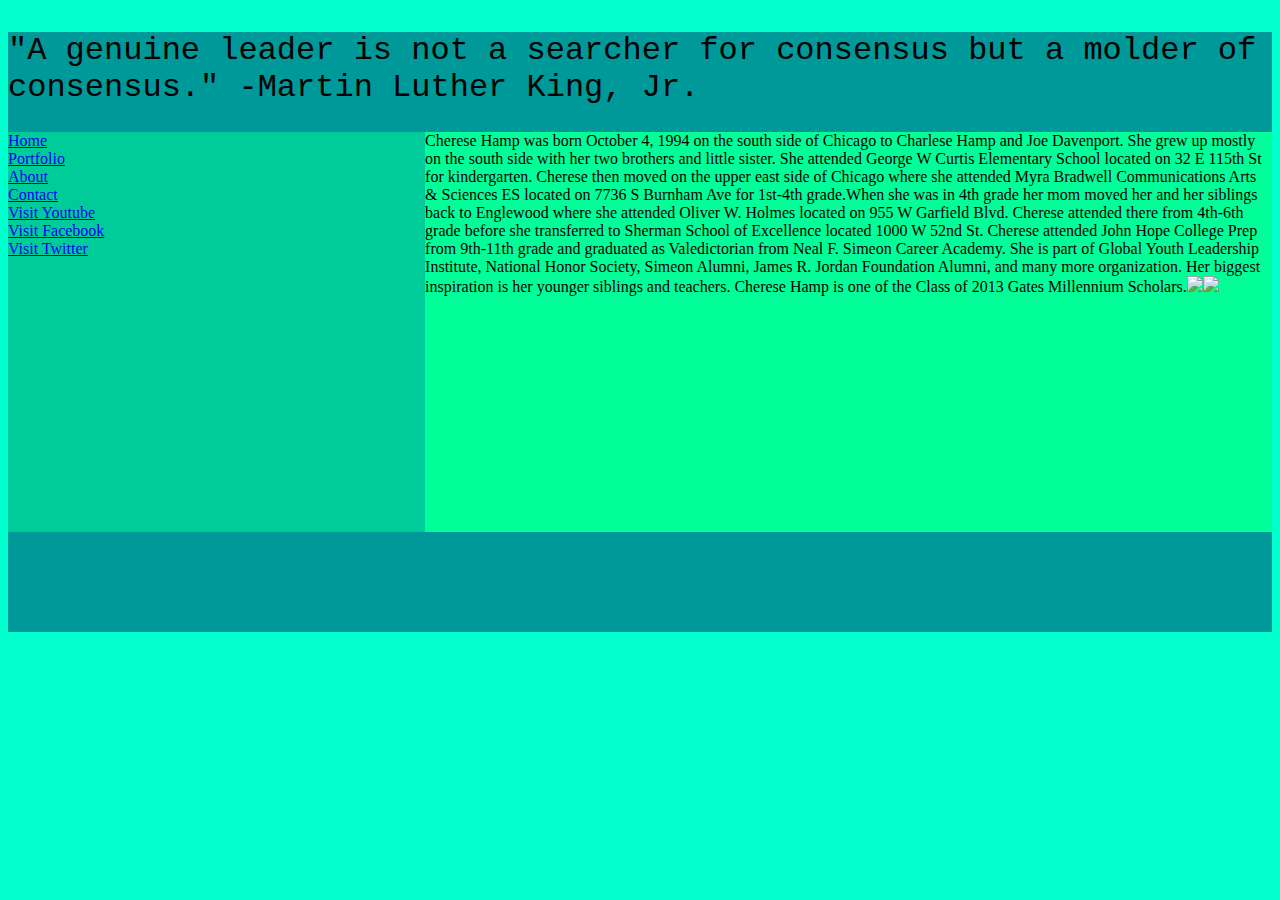
==== about.html @ 7bcd6971 "Update about.html" ====
<!DOCTYPE html>
<html>
<head>
<title> Cherese
</title>
<link rel="stylesheet" type="text/css" href="style.css"/>
</head>
<body>
	<div id="header"><p style="font-size:32px; font-family:Courier">"A genuine leader is not a searcher for consensus but a molder of consensus."

	-Martin Luther King, Jr.


	</div>
	<div id="left_column">
		<a href= "Cherese3.html">
	Home<br>
		<a href="Portfolio.html">
	Portfolio<br>
		<a href="About.html">
	About<br>
		<a href="Contact.html">
	Contact<br>
		<a href= "http://youtube.com/">Visit Youtube</a></i><br><a href= "https://www.facebook.com/"> Visit Facebook</a><br>
	<a href="https://www.twitter.com/Simply_Reesecup">Visit Twitter</a>		</div>
	<div id="main_content">
		Cherese Hamp was born October 4, 1994 on the south side of Chicago to Charlese Hamp and Joe Davenport. She grew up mostly on the south side with her two brothers and little sister. She attended George W Curtis Elementary School located on 32 E 115th St for kindergarten. Cherese then moved on the upper east side of Chicago where she attended Myra Bradwell Communications Arts & Sciences ES located on 7736 S Burnham Ave for 1st-4th grade.When she was in 4th grade her mom moved her and her siblings back to Englewood where she attended Oliver W. Holmes located on 955 W Garfield Blvd. Cherese attended there from 4th-6th grade before she transferred to Sherman School of Excellence located 1000 W 52nd St. Cherese attended John Hope College Prep from 9th-11th grade and graduated as Valedictorian from Neal F. Simeon Career Academy. She is part of Global Youth Leadership Institute, National Honor Society, Simeon Alumni, James R. Jordan Foundation Alumni, and many more organization. Her biggest inspiration is her younger siblings and teachers. Cherese Hamp is one of the Class of 2013 Gates Millennium Scholars.<img src="https://fbcdn-sphotos-f-a.akamaihd.net/hphotos-ak-prn1/320645_1837119546014_1888149132_n.jpg"><img src="https://fbcdn-sphotos-c-a.akamaihd.net/hphotos-ak-prn2/167124_187050841316407_2372522_n.jpg">
	
	</div>
	<div id="footer"></div>
---- style.css ----
body{background-color:#00FFCC}
#header{background-color:#009999 ; width:100%;
	min-height:100px}
#left_column{background-color:#00CC99; width:33%;
	min-height:400px;float:left}
#main_content{background-color:#00FF99; width:67%;
	min-height:400px; float:left}
#footer{background-color:#009999; width:100%;
	min-height:100px; clear:both}
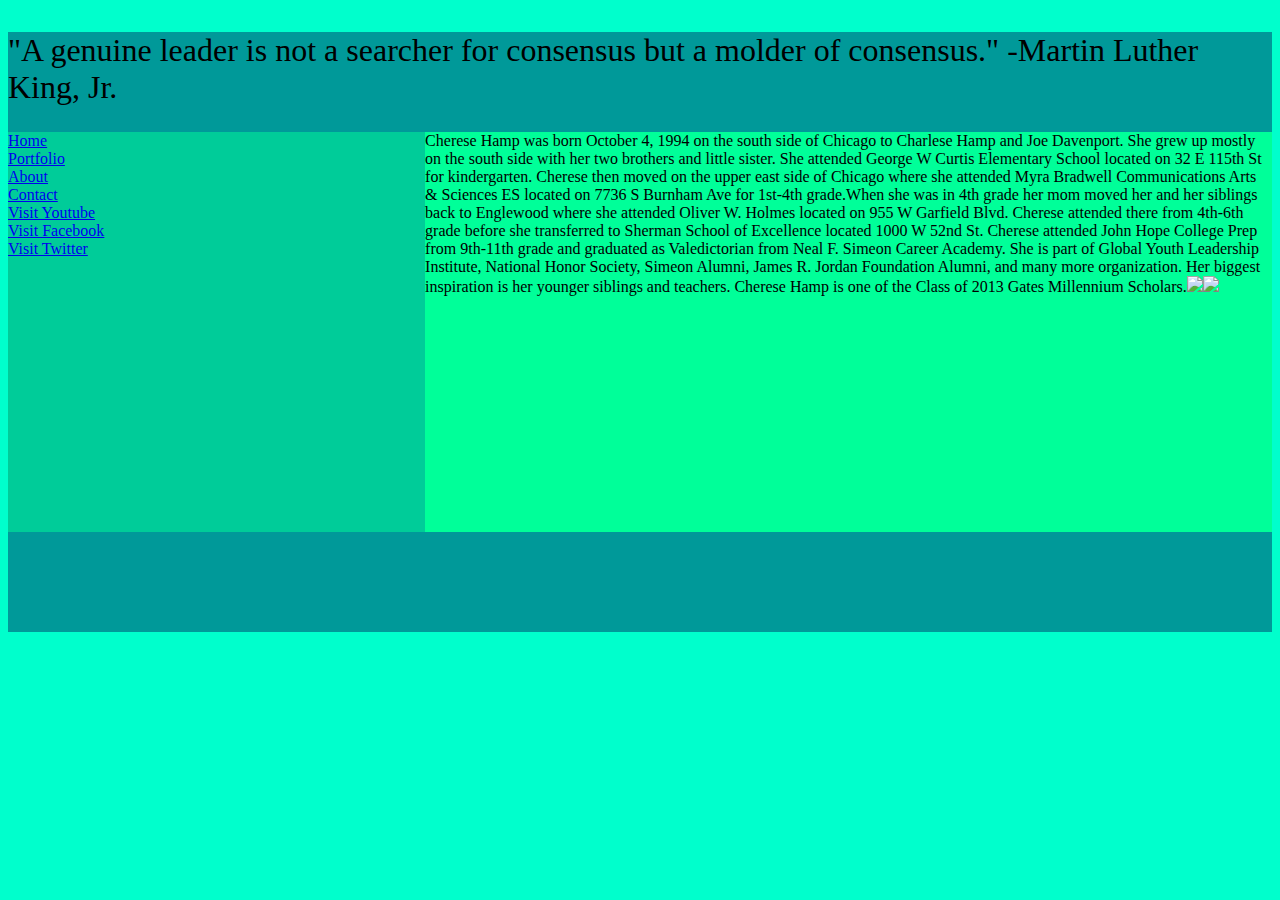
==== commit 8a9deb12: "Update about.html" ====
--- a/about.html
+++ b/about.html
@@ -6,20 +6,20 @@
 <link rel="stylesheet" type="text/css" href="style.css"/>
 </head>
 <body>
-	<div id="header"><p style="font-size:32px; font-family:Courier">"A genuine leader is not a searcher for consensus but a molder of consensus."
+	<div id="header"><p style="font-size:32px; font-family:cursive">"A genuine leader is not a searcher for consensus but a molder of consensus."
 
 	-Martin Luther King, Jr.
 
 
 	</div>
 	<div id="left_column">
-		<a href= "Cherese3.html">
+		<a href= "cherese3.html">
 	Home<br>
-		<a href="Portfolio.html">
+		<a href="portfolio.html">
 	Portfolio<br>
-		<a href="About.html">
+		<a href="about.html">
 	About<br>
-		<a href="Contact.html">
+		<a href="contact.html">
 	Contact<br>
 		<a href= "http://youtube.com/">Visit Youtube</a></i><br><a href= "https://www.facebook.com/"> Visit Facebook</a><br>
 	<a href="https://www.twitter.com/Simply_Reesecup">Visit Twitter</a>		</div>
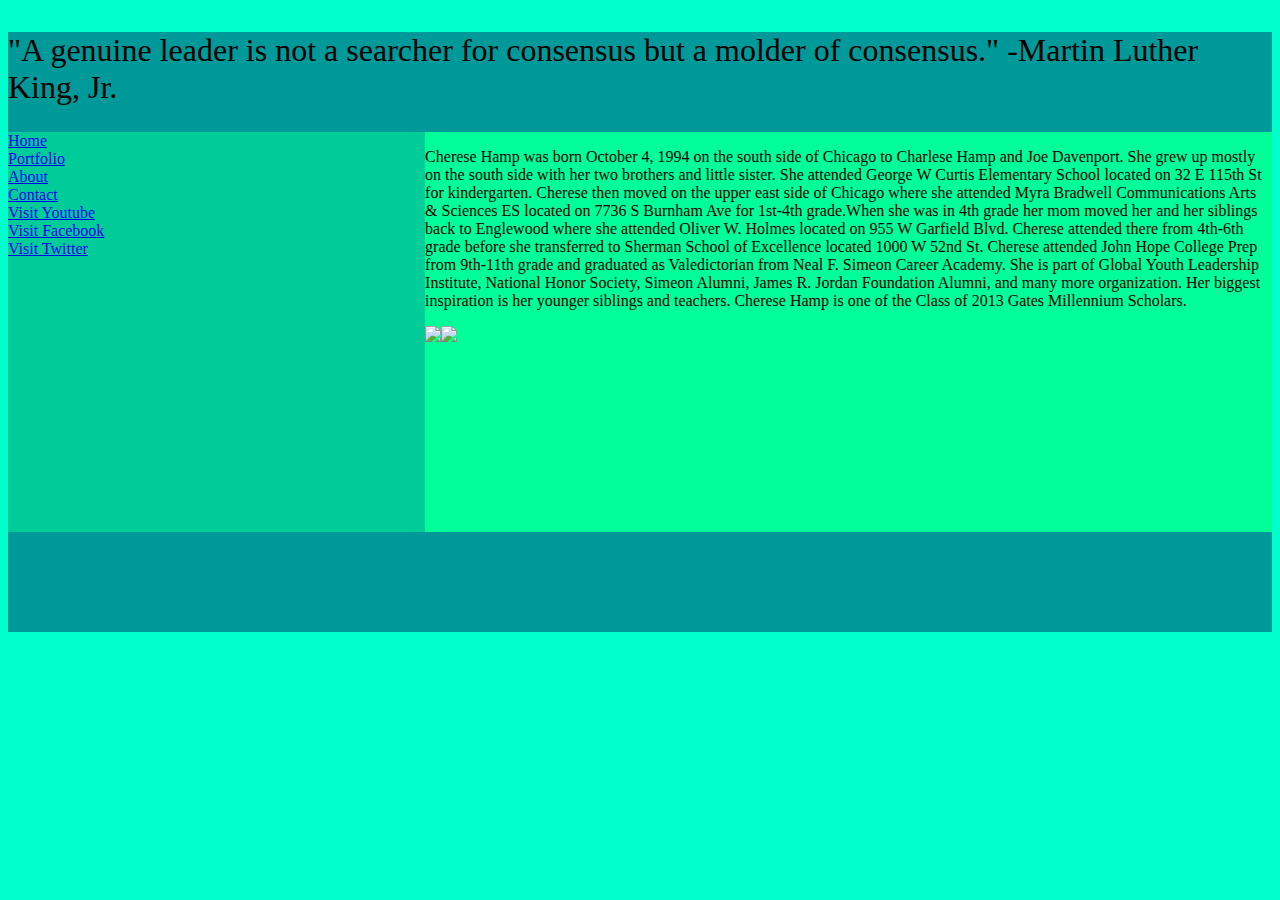
==== commit 84a5275c: "Update about.html" ====
--- a/about.html
+++ b/about.html
@@ -23,8 +23,8 @@
 	Contact<br>
 		<a href= "http://youtube.com/">Visit Youtube</a></i><br><a href= "https://www.facebook.com/"> Visit Facebook</a><br>
 	<a href="https://www.twitter.com/Simply_Reesecup">Visit Twitter</a>		</div>
-	<div id="main_content">
-		Cherese Hamp was born October 4, 1994 on the south side of Chicago to Charlese Hamp and Joe Davenport. She grew up mostly on the south side with her two brothers and little sister. She attended George W Curtis Elementary School located on 32 E 115th St for kindergarten. Cherese then moved on the upper east side of Chicago where she attended Myra Bradwell Communications Arts & Sciences ES located on 7736 S Burnham Ave for 1st-4th grade.When she was in 4th grade her mom moved her and her siblings back to Englewood where she attended Oliver W. Holmes located on 955 W Garfield Blvd. Cherese attended there from 4th-6th grade before she transferred to Sherman School of Excellence located 1000 W 52nd St. Cherese attended John Hope College Prep from 9th-11th grade and graduated as Valedictorian from Neal F. Simeon Career Academy. She is part of Global Youth Leadership Institute, National Honor Society, Simeon Alumni, James R. Jordan Foundation Alumni, and many more organization. Her biggest inspiration is her younger siblings and teachers. Cherese Hamp is one of the Class of 2013 Gates Millennium Scholars.<img src="https://fbcdn-sphotos-f-a.akamaihd.net/hphotos-ak-prn1/320645_1837119546014_1888149132_n.jpg"><img src="https://fbcdn-sphotos-c-a.akamaihd.net/hphotos-ak-prn2/167124_187050841316407_2372522_n.jpg">
+	<div id="main_content"><p style="font-family:cursive">
+		Cherese Hamp was born October 4, 1994 on the south side of Chicago to Charlese Hamp and Joe Davenport. She grew up mostly on the south side with her two brothers and little sister. She attended George W Curtis Elementary School located on 32 E 115th St for kindergarten. Cherese then moved on the upper east side of Chicago where she attended Myra Bradwell Communications Arts & Sciences ES located on 7736 S Burnham Ave for 1st-4th grade.When she was in 4th grade her mom moved her and her siblings back to Englewood where she attended Oliver W. Holmes located on 955 W Garfield Blvd. Cherese attended there from 4th-6th grade before she transferred to Sherman School of Excellence located 1000 W 52nd St. Cherese attended John Hope College Prep from 9th-11th grade and graduated as Valedictorian from Neal F. Simeon Career Academy. She is part of Global Youth Leadership Institute, National Honor Society, Simeon Alumni, James R. Jordan Foundation Alumni, and many more organization. Her biggest inspiration is her younger siblings and teachers. Cherese Hamp is one of the Class of 2013 Gates Millennium Scholars.</p><img src="https://fbcdn-sphotos-f-a.akamaihd.net/hphotos-ak-prn1/320645_1837119546014_1888149132_n.jpg"><img src="https://fbcdn-sphotos-c-a.akamaihd.net/hphotos-ak-prn2/167124_187050841316407_2372522_n.jpg">
 	
 	</div>
 	<div id="footer"></div>
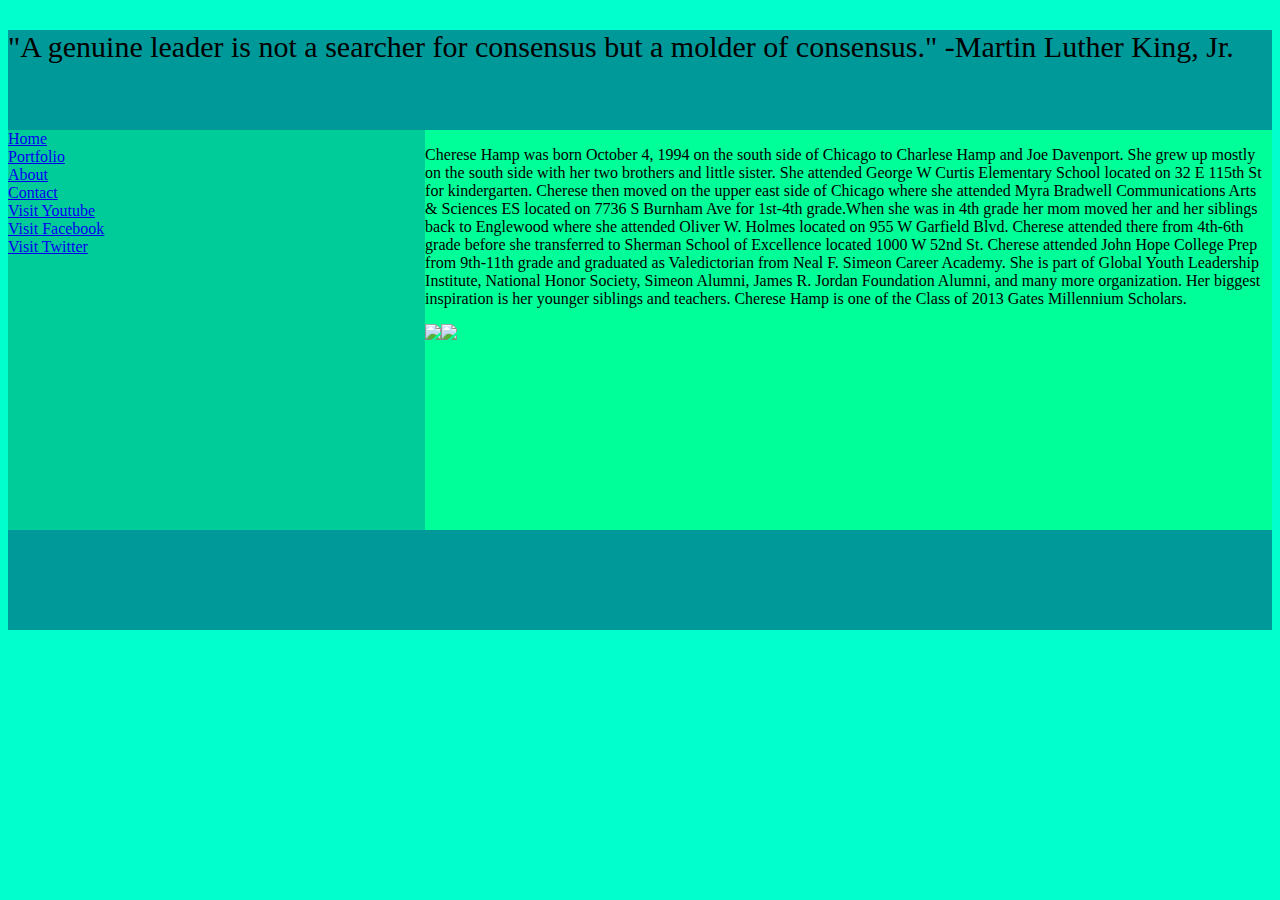
==== commit fa6d1cc8: "Update about.html" ====
--- a/about.html
+++ b/about.html
@@ -6,7 +6,7 @@
 <link rel="stylesheet" type="text/css" href="style.css"/>
 </head>
 <body>
-	<div id="header"><p style="font-size:32px; font-family:cursive">"A genuine leader is not a searcher for consensus but a molder of consensus."
+	<div id="header"><p style="font-size:30px; font-family:cursive">"A genuine leader is not a searcher for consensus but a molder of consensus."
 
 	-Martin Luther King, Jr.
 
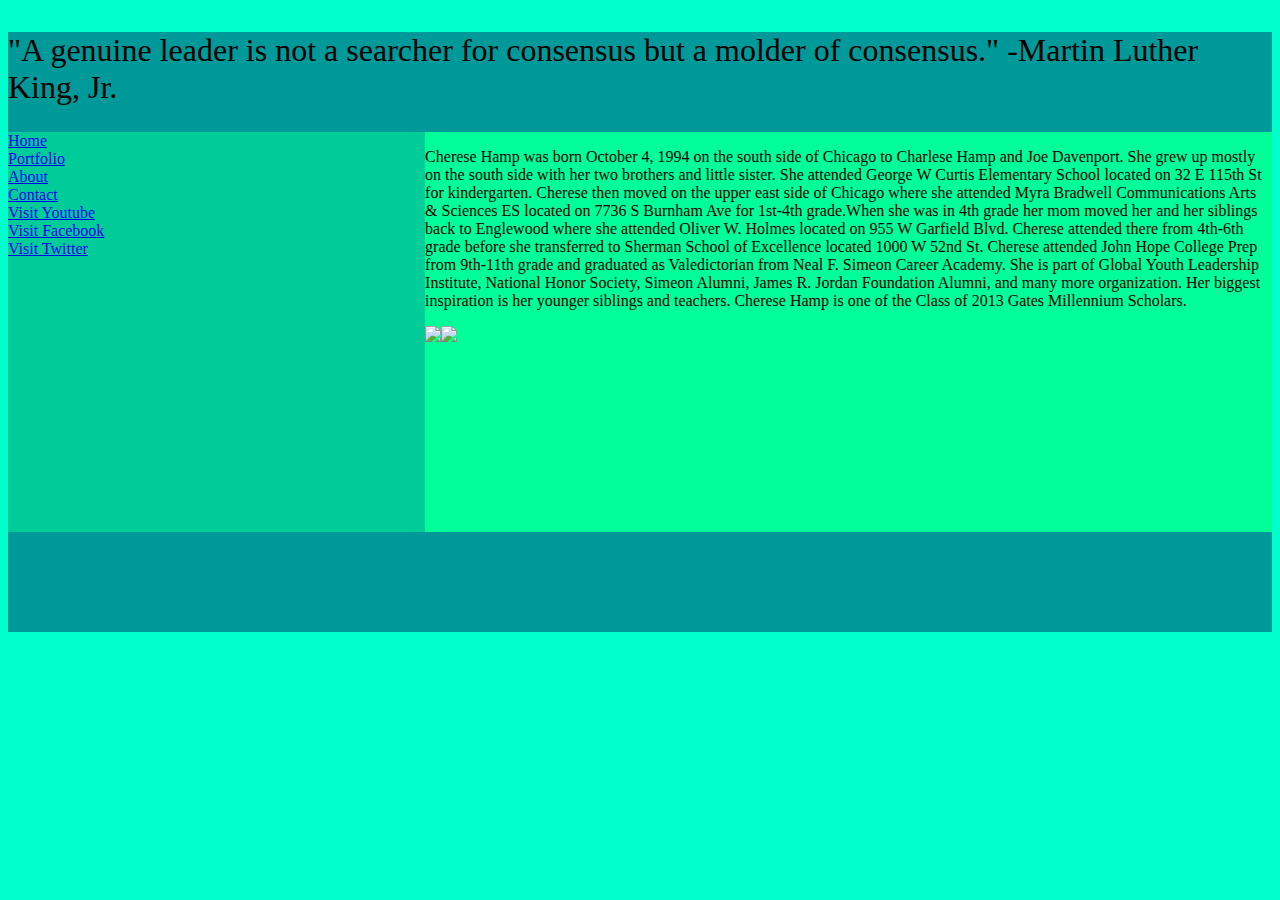
==== commit 335624bd: "Update about.html" ====
--- a/about.html
+++ b/about.html
@@ -6,7 +6,7 @@
 <link rel="stylesheet" type="text/css" href="style.css"/>
 </head>
 <body>
-	<div id="header"><p style="font-size:30px; font-family:cursive">"A genuine leader is not a searcher for consensus but a molder of consensus."
+	<div id="header"><p style="font-size:32px; font-family:cursive">"A genuine leader is not a searcher for consensus but a molder of consensus."
 
 	-Martin Luther King, Jr.
 
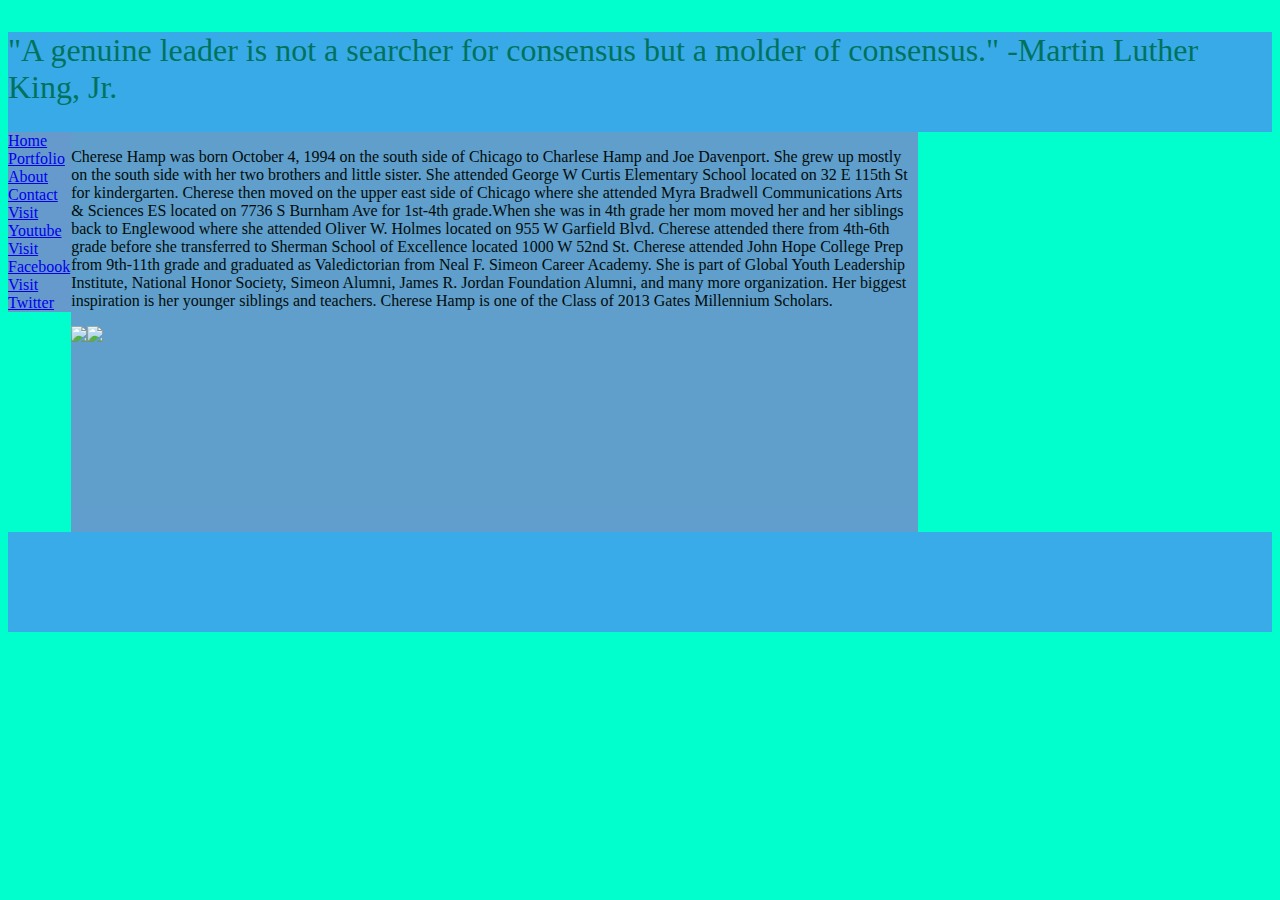
==== commit abd039dd: "Update about.html" ====
--- a/about.html
+++ b/about.html
@@ -3,7 +3,7 @@
 <head>
 <title> Cherese
 </title>
-<link rel="stylesheet" type="text/css" href="style.css"/>
+<link rel="stylesheet" type="text/css" href="styleabout.css"/>
 </head>
 <body>
 	<div id="header"><p style="font-size:32px; font-family:cursive">"A genuine leader is not a searcher for consensus but a molder of consensus."
--- a/styleabout.css
+++ b/styleabout.css
@@ -0,0 +1,20 @@
+body{background-image:url('http://farm8.staticflickr.com/7332/9354240476_b0689fa566.jpg');
+background-color:#00FFCC}
+#header{background-color:#6666FF ; width:100%;
+	min-height:100px;
+	opacity:0.55;
+	  filter:alpha(opacity=55);
+	}
+#left_column{background-color:#6699CC; width:5%;
+	min-height:100px;float:left}
+#main_content{background-color:#6699CC; width:67%;
+	min-height:400px; float:left;
+	opacity:0.95;
+	  filter:alpha(opacity=95);}
+#footer{background-color:#6666FF; width:100%;
+	min-height:100px; clear:both;
+	opacity:0.55;
+	  filter:alpha(opacity=55);}
+
+	
+	
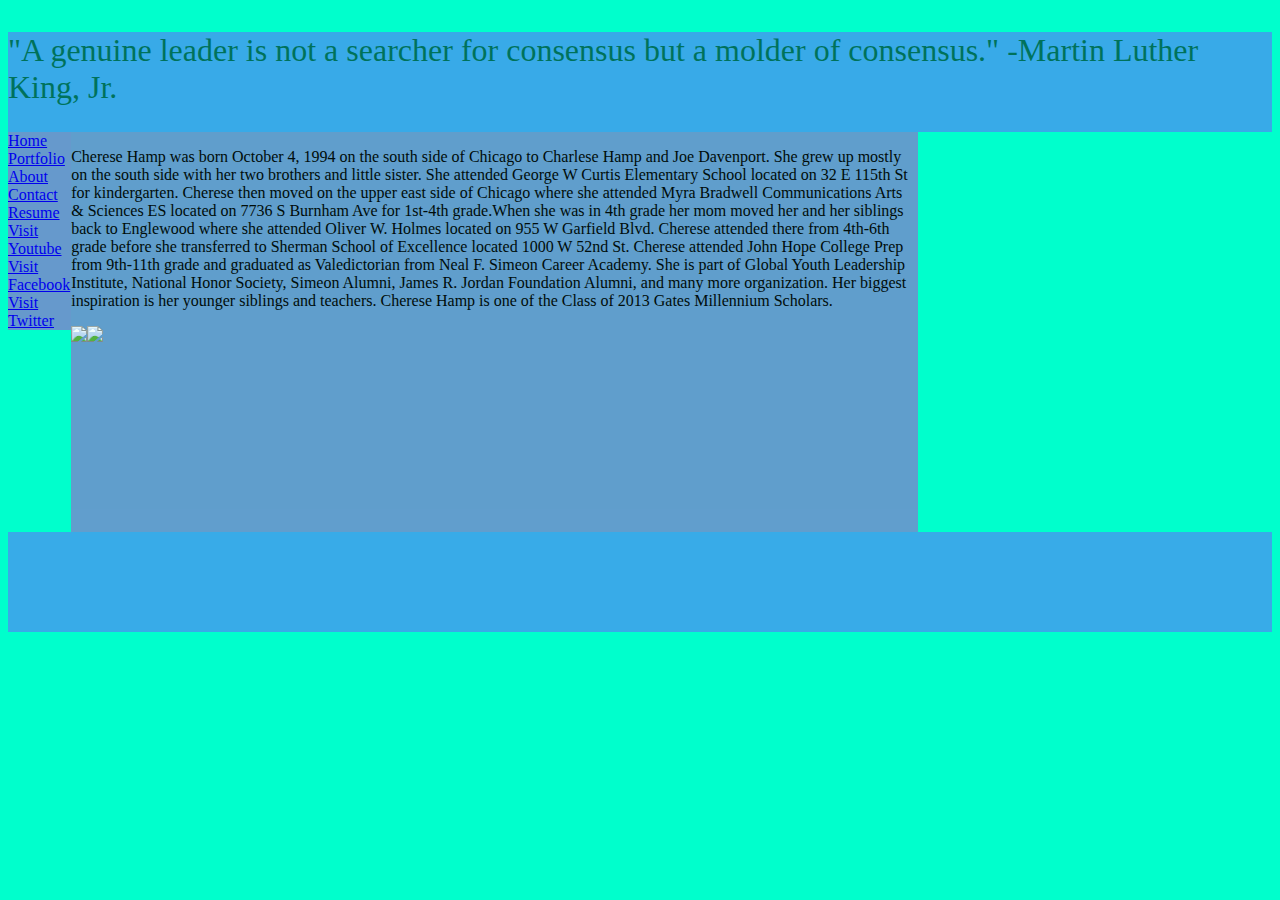
==== commit 9bfd90a4: "Update about.html" ====
--- a/about.html
+++ b/about.html
@@ -21,6 +21,8 @@
 	About<br>
 		<a href="contact.html">
 	Contact<br>
+	<a href="resume.html">
+	Resume<br>
 		<a href= "http://youtube.com/">Visit Youtube</a></i><br><a href= "https://www.facebook.com/"> Visit Facebook</a><br>
 	<a href="https://www.twitter.com/Simply_Reesecup">Visit Twitter</a>		</div>
 	<div id="main_content"><p style="font-family:cursive">
